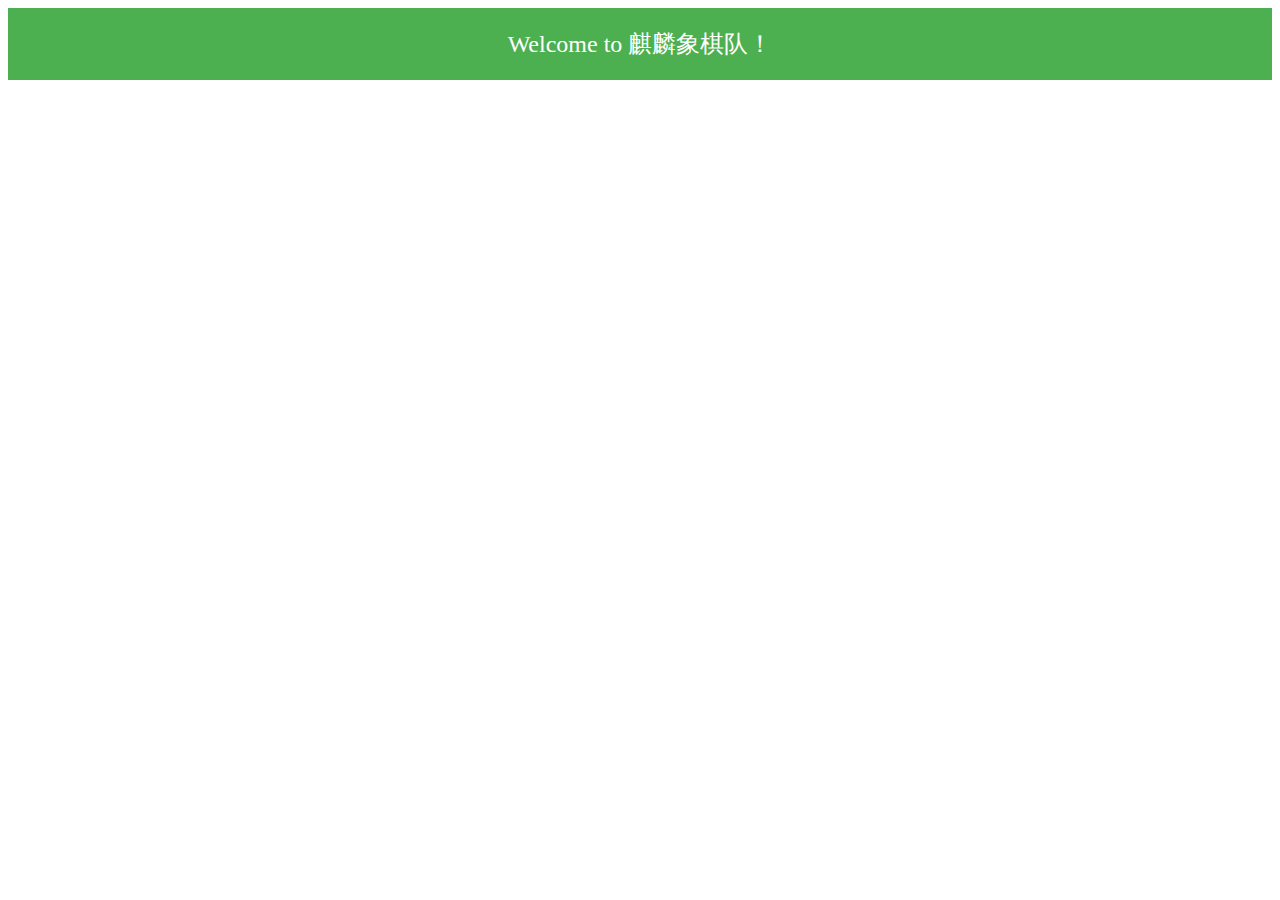
==== index.html @ 8404092b "Update index.html" ====
<!DOCTYPE html> 
<html lang="en"> 
<head> 
    <meta charset="UTF-8"> 
    <meta name="viewport" content="width=device-width, initial-scale=1.0"> 
    <title>banner1</title> 
    <style> 
        .banner { 
            background-color: #4CAF50; /* Green background */ 
            color: white; /* White text */ 
            text-align: center; /* Centered text */ 
            padding: 20px; /* Some padding */ 
            font-size: 24px; /* Large text size */ 
            position: relative; /* Positioning context for any child elements */ 
        } 
    </style> 
</head> 
<body> 
 
    <div class="banner"> 
        Welcome to 麒麟象棋队！
    </div> 
 
</body> 
</html>
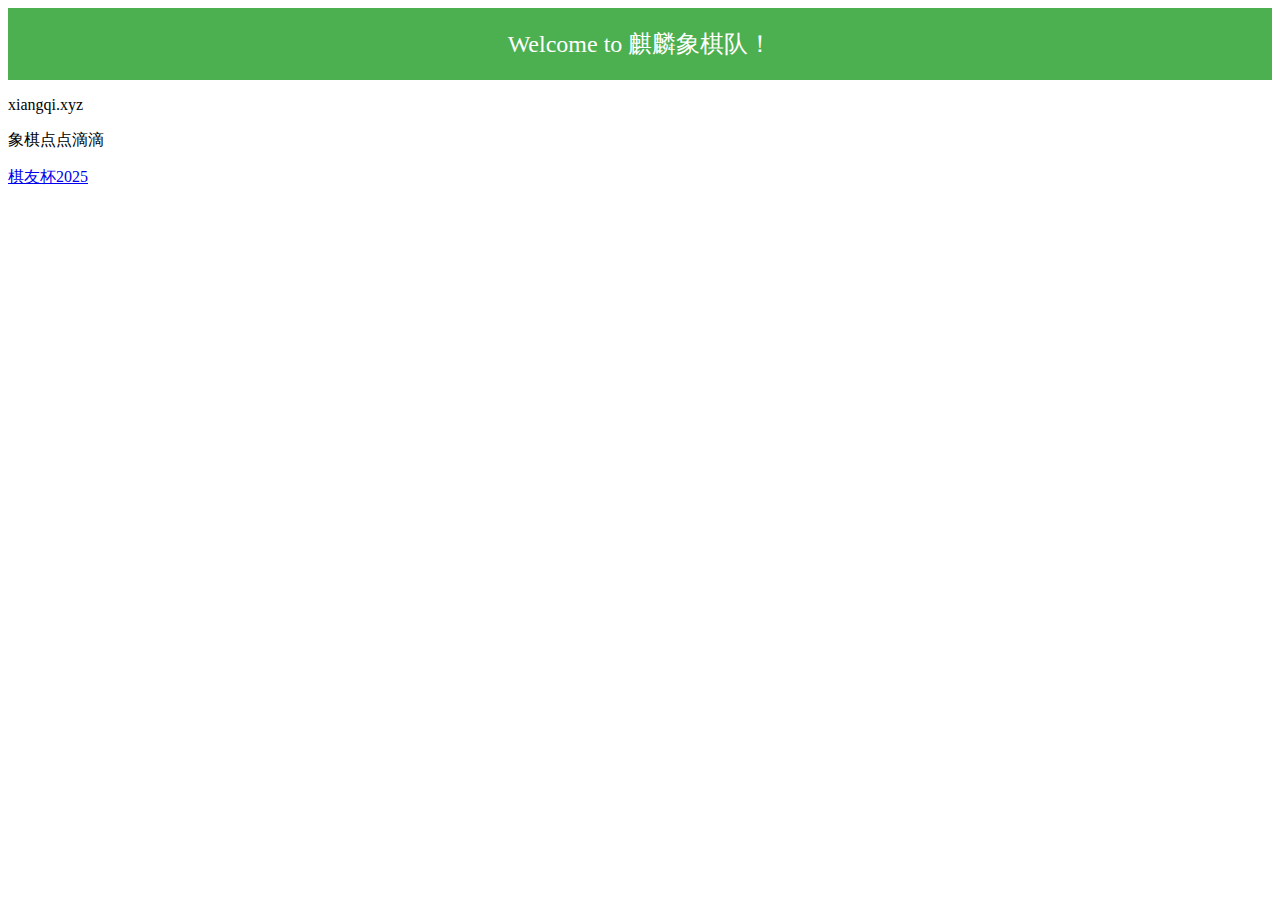
==== commit 34663ee6: "Add files via upload" ====
--- a/index.html
+++ b/index.html
@@ -21,5 +21,10 @@
         Welcome to 麒麟象棋队！
     </div> 
  
+    <div> 
+        <p>xiangqi.xyz</p>
+        <p>象棋点点滴滴</p>
+        <a href="https://xiangqi.xyz/%E6%A3%8B%E5%8F%8B%E6%9D%AF2025.html" target="_blank">棋友杯2025</a> 
+    </div> 
 </body> 
 </html> 
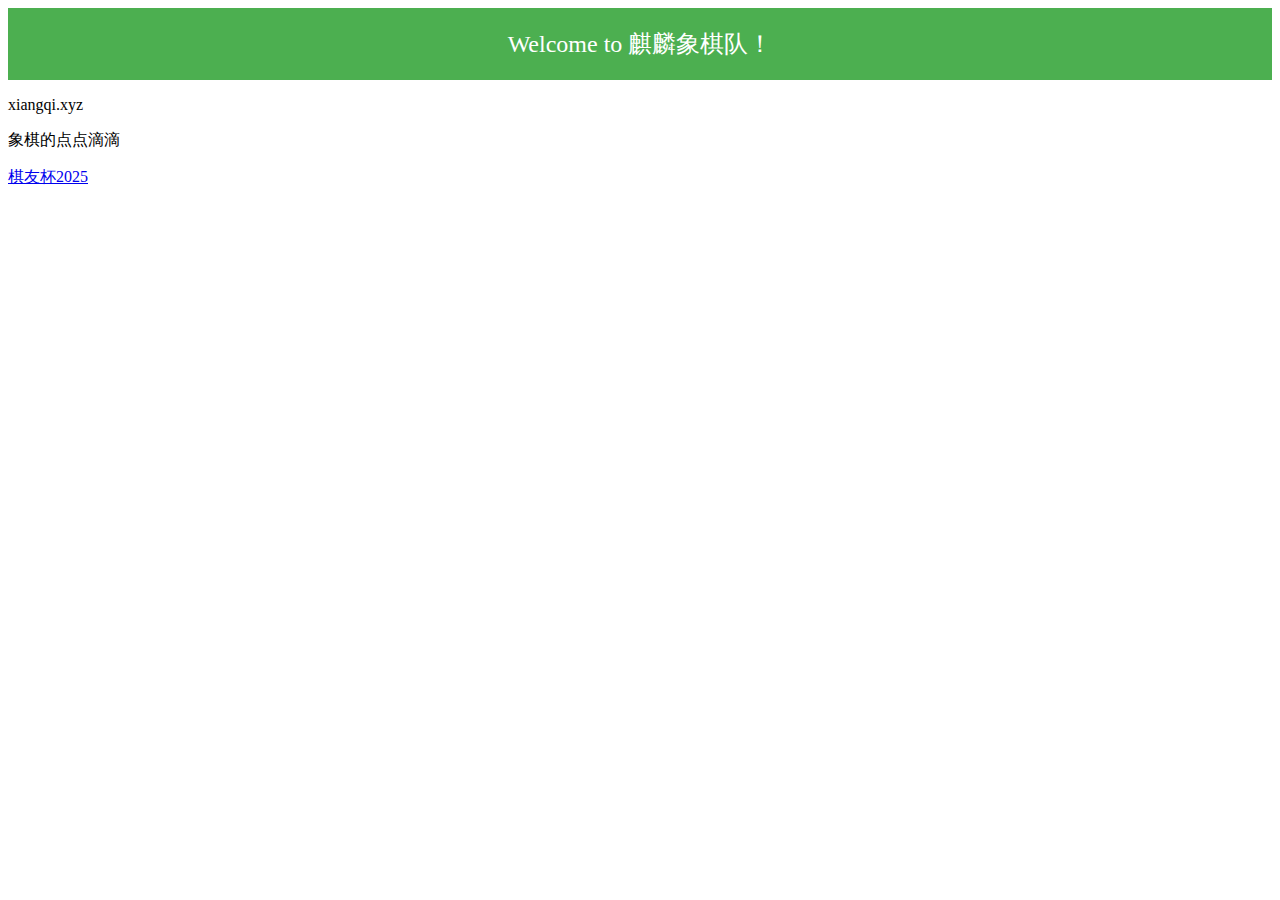
==== commit 0860f0e3: "Update index.html" ====
--- a/index.html
+++ b/index.html
@@ -3,7 +3,7 @@
 <head> 
     <meta charset="UTF-8"> 
     <meta name="viewport" content="width=device-width, initial-scale=1.0"> 
-    <title>banner1</title> 
+    <title>麒麟象棋队</title> 
     <style> 
         .banner { 
             background-color: #4CAF50; /* Green background */ 
@@ -23,7 +23,7 @@
  
     <div> 
         <p>xiangqi.xyz</p>
-        <p>象棋点点滴滴</p>
+        <p>象棋的点点滴滴</p>
         <a href="https://xiangqi.xyz/%E6%A3%8B%E5%8F%8B%E6%9D%AF2025.html" target="_blank">棋友杯2025</a> 
     </div> 
 </body> 
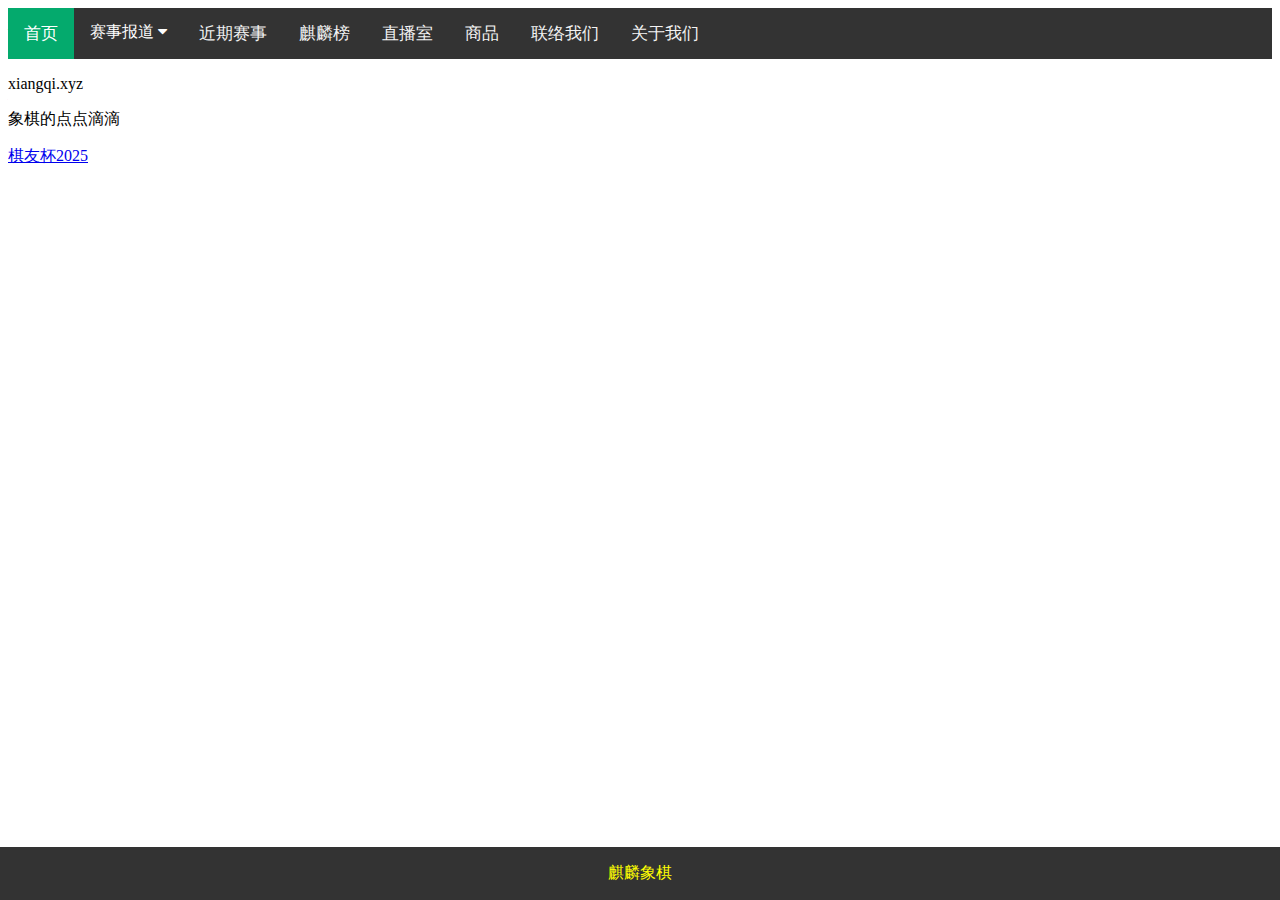
==== commit 0a3b026f: "Add files via upload" ====
--- a/index.html
+++ b/index.html
@@ -1,30 +1,24 @@
 <!DOCTYPE html> 
 <html lang="en"> 
-<head> 
-    <meta charset="UTF-8"> 
-    <meta name="viewport" content="width=device-width, initial-scale=1.0"> 
-    <title>麒麟象棋队</title> 
-    <style> 
-        .banner { 
-            background-color: #4CAF50; /* Green background */ 
-            color: white; /* White text */ 
-            text-align: center; /* Centered text */ 
-            padding: 20px; /* Some padding */ 
-            font-size: 24px; /* Large text size */ 
-            position: relative; /* Positioning context for any child elements */ 
-        } 
-    </style> 
+<head>
+  <link rel="stylesheet" href="styles.css">
+  <link rel="stylesheet" href="https://cdnjs.cloudflare.com/ajax/libs/font-awesome/4.7.0/css/font-awesome.min.css">
+  <meta charset="UTF-8"> 
+  <meta name="viewport" content="width=device-width, initial-scale=1.0"> 
+  <title>麒麟象棋队</title> 
 </head> 
 <body> 
- 
-    <div class="banner"> 
-        Welcome to 麒麟象棋队！
-    </div> 
- 
-    <div> 
-        <p>xiangqi.xyz</p>
-        <p>象棋的点点滴滴</p>
-        <a href="https://xiangqi.xyz/%E6%A3%8B%E5%8F%8B%E6%9D%AF2025.html" target="_blank">棋友杯2025</a> 
-    </div> 
+  <common-header></common-header>
+
+  <div> 
+    <p>xiangqi.xyz</p>
+    <p>象棋的点点滴滴</p>
+    <a href="赛事/2025/棋友杯2025.html" target="_blank">棋友杯2025</a> 
+  </div> 
+
+  <common-footer></common-footer>
+  <script src="assets/js/dropdown.js"></script>
+  <script src="assets/js/headerFooterManager.js"></script>
+
 </body> 
 </html> 
--- a/styles.css
+++ b/styles.css
@@ -0,0 +1,84 @@
+/* Add a black background color to the top navigation */
+.topnav {
+  background-color: #333;
+  overflow: hidden;
+}
+
+/* Style the links inside the navigation bar */
+.topnav a {
+  float: left;
+  color: #f2f2f2;
+  text-align: center;
+  padding: 14px 16px;
+  text-decoration: none;
+  font-size: 17px;
+}
+
+/* Change the color of links on hover */
+.topnav a:hover, .dropdown:hover .dropbtn {
+  background-color: #ddd;
+  color: black;
+}
+
+/* Add a color to the active/current link */
+.topnav a.active {
+  background-color: #04AA6D;
+  color: white;
+}
+
+/* The dropdown container */
+.dropdown {
+  float: left;
+  overflow: hidden;
+}
+
+/* Dropdown button */
+.dropdown .dropbtn {
+  font-size: 16px;
+  border: none;
+  outline: none;
+  color: white;
+  padding: 14px 16px;
+  background-color: inherit;
+  font-family: inherit; /* Important for vertical align on mobile phones */
+  margin: 0; /* Important for vertical align on mobile phones */
+}
+
+/* Dropdown content (hidden by default) */
+.dropdown-content {
+  display: none;
+  position: absolute;
+  background-color: #f9f9f9;
+  min-width: 160px;
+  box-shadow: 0px 8px 16px 0px rgba(0,0,0,0.2);
+  z-index: 1;
+}
+
+/* Links inside the dropdown */
+.dropdown-content a {
+  float: none;
+  color: black;
+  padding: 12px 16px;
+  text-decoration: none;
+  display: block;
+  text-align: left;
+}
+
+/* Add a grey background color to dropdown links on hover */
+.dropdown-content a:hover {
+  background-color: #ddd;
+}
+
+.show {
+  display: block;
+}
+
+.footer {
+  position: fixed;
+  left: 0;
+  bottom: 0;
+  width: 100%;
+  background-color: #333;
+  color: yellow;
+  text-align: center;
+}
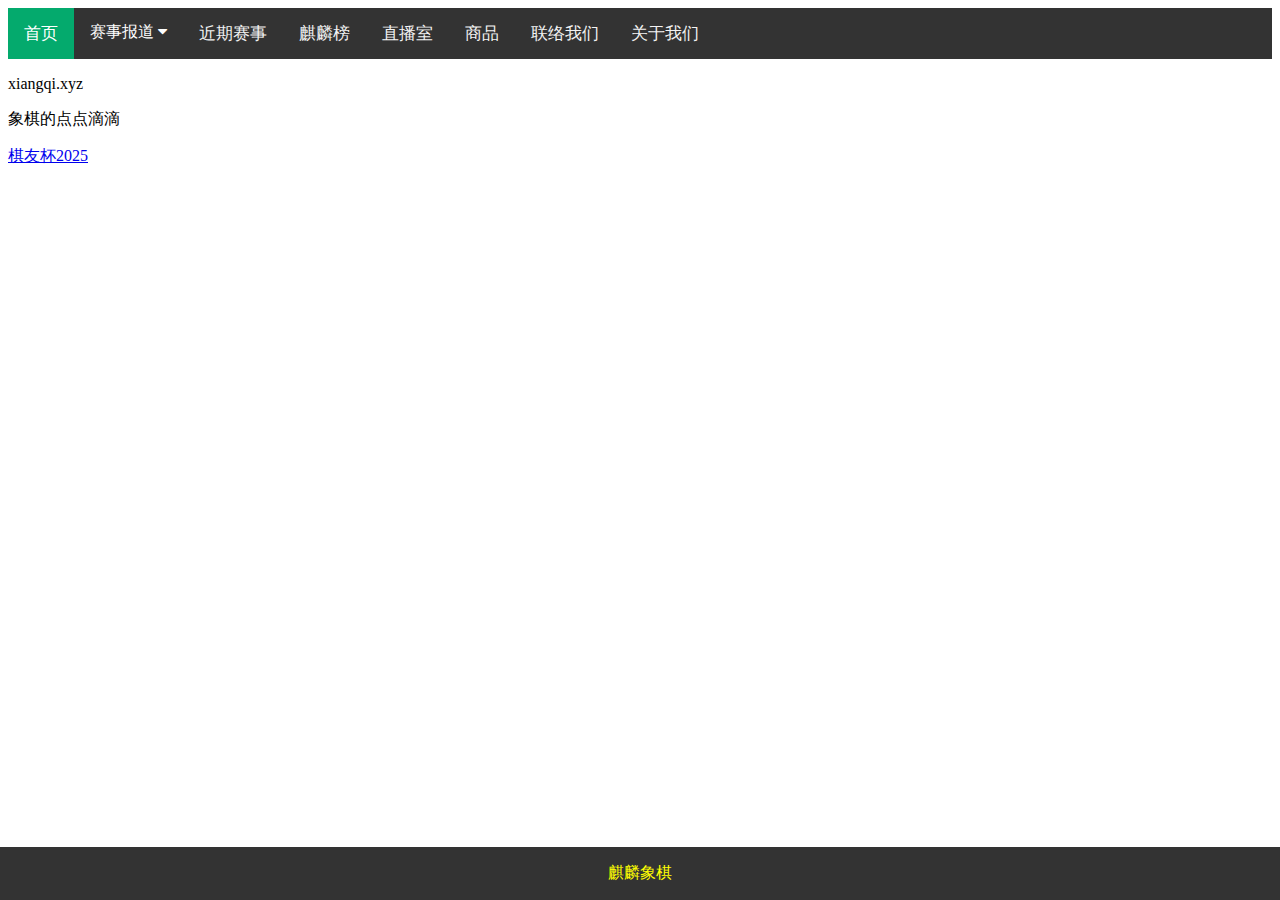
==== commit 113bbf16: "Add files via upload" ====
--- a/index.html
+++ b/index.html
@@ -13,7 +13,7 @@
   <div> 
     <p>xiangqi.xyz</p>
     <p>象棋的点点滴滴</p>
-    <a href="赛事/2025/棋友杯2025.html" target="_blank">棋友杯2025</a> 
+    <a href="赛事/2025/qiyoubei2025.html" target="_blank">棋友杯2025</a> 
   </div> 
 
   <common-footer></common-footer>
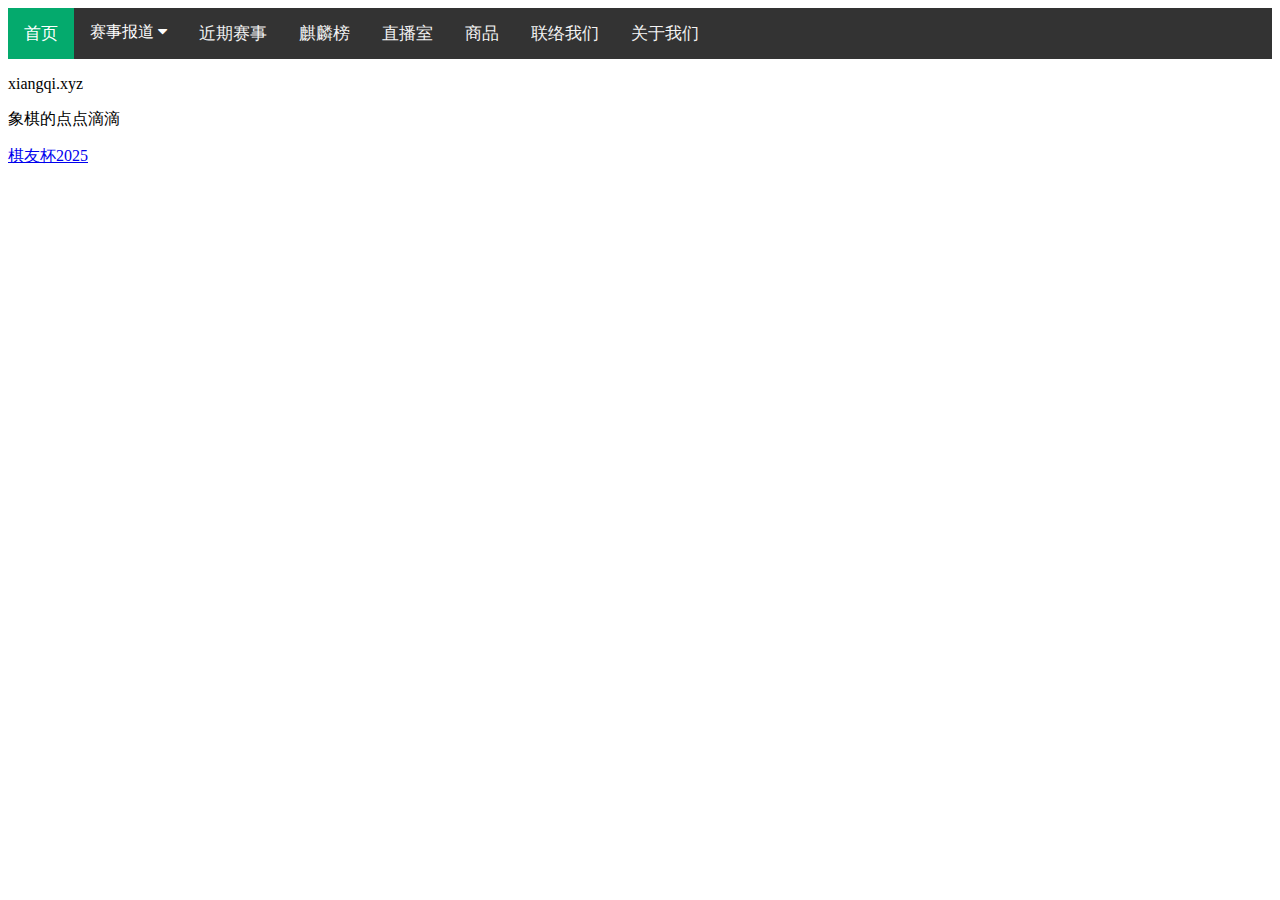
==== commit 65cb63c1: "Update index.html" ====
--- a/index.html
+++ b/index.html
@@ -16,7 +16,6 @@
     <a href="赛事/2025/qiyoubei2025.html" target="_blank">棋友杯2025</a> 
   </div> 
 
-  <common-footer></common-footer>
   <script src="assets/js/dropdown.js"></script>
   <script src="assets/js/headerFooterManager.js"></script>
 
